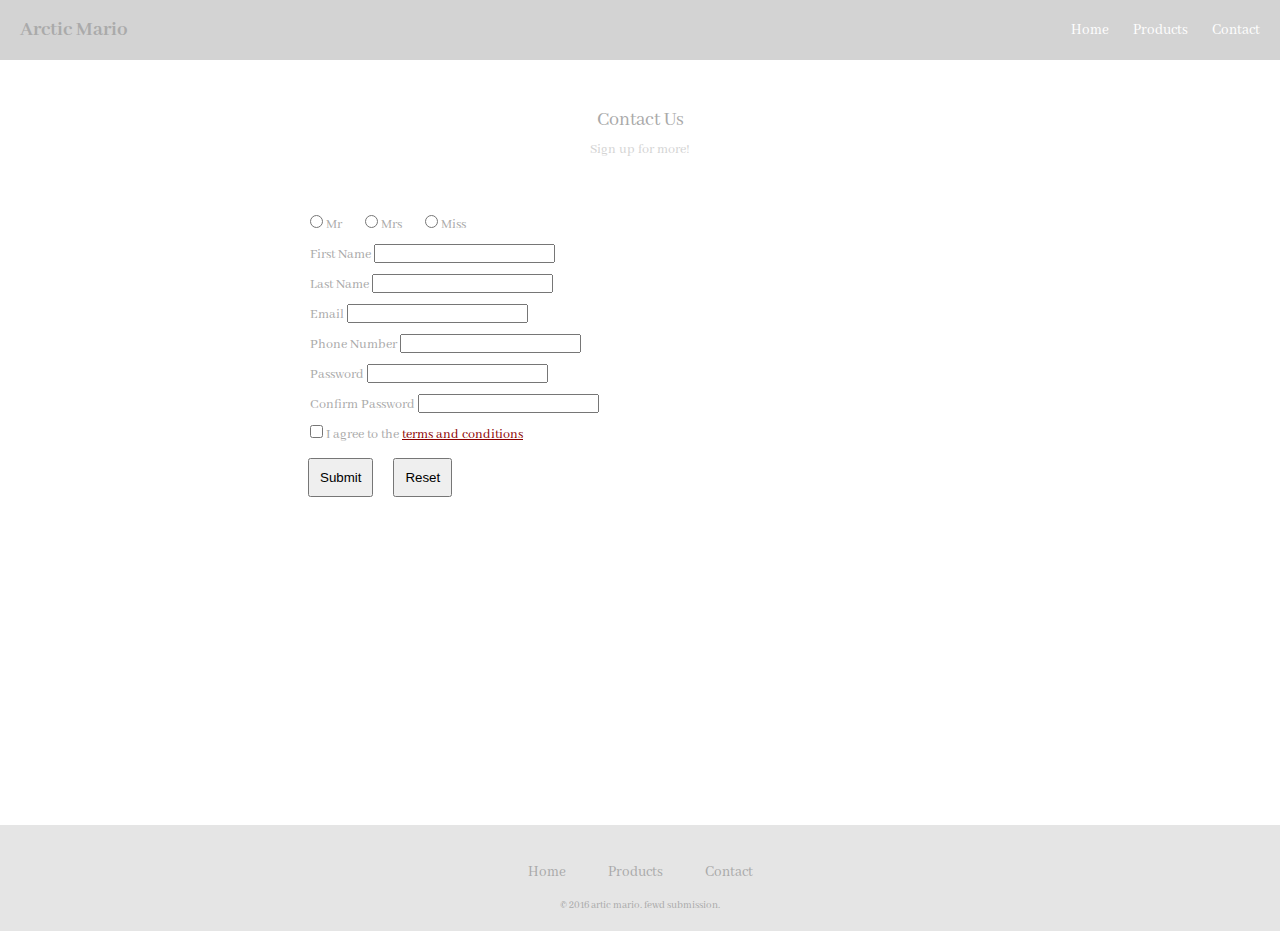
==== contact.html @ d3652e0a "Seng Hwee Final Project" ====
<!DOCTYPE html>
<html>
	<head>
    	<meta charset="utf-8">
    	<meta name="description" content="Your description goes here">
    	<meta name="keywords" content="one, two, three">

		<title>Code</title>

		<!-- external CSS link -->
		<!-- un-comment reset.css if you need it -->
		<link rel="stylesheet" href="css/reset.css">
		<link rel="stylesheet" href="css/style.css">
		<link href="https://fonts.googleapis.com/css?family=Abhaya+Libre:400,500,600,700,800" rel="stylesheet">

	</head>


<body>

<div class="container"><!--  main container -->


	<header>
  
	  <a class="logo" href="index.html">Arctic Mario</a>
	  
	  <input id="nav" type="checkbox">
	  <label for="nav"></label>
	  
	  <nav>
	    <ul>
	      <li><a href="index.html">Home</a></li>
	      <li><a href="Products.html">Products</a></li>
	      <li><a href="#">Contact</a></li>
	      <!-- <li><a href="#">Four</a></li> -->
	    </ul>
	  </nav> 
  
	</header>
		

		<!-- banner image -->

	<!-- 	<div class="banner">
			<img src="images/main.png">
		</div>

 -->
		<div id='para1'>

			<p class="para1head"> Contact Us</p>
			<p class="para1body"> Sign up for more! </p>
			</p>

		</div>

		<!-- Form-->

	<form id="form" action="http://form-echo.fewd.site:3000/">

	  <p>
	    <label><input type="radio" value="Mr" name="title" required> Mr </label>

	    <label><input type="radio" value="Mrs" name="title" > Mrs </label>

	    <label> <input type="radio" value="Miss" name="title"> Miss </label>

	  </p>

	  <p>
	    <label> First Name <input type="text" name="First Name" required> </label>
	  </p>

	  <p>
	    <label> Last Name <input type="text" name="Last Name"> </label>
	  </p>

	  <p>
	    <label> Email <input type="email" name="Email"> </label>
	  </p>

	  <p>
	    <label> Phone Number <input type="tel" name="Phone Number"> </label>
	  </p>

	  <p>
	    <label> Password <input id="pass" type="password" name> </label>
	  </p>

	  <p>
	    <label> Confirm Password <input id="confirmpass" type="password"> </label>
	  </p>

	 
	  <p>
	    <label><input type="checkbox" value="I agree" name="Agreement"> I agree to the <span> terms and conditions</span></label>
	  </p>

		  <!-- <input type="button" value="Sign Up" name="signup"> -->
		  <button type="submit"><strong>Submit </strong></button>
		  <button type="reset"> Reset </button>

	</form>






</div> <!-- container -->


	<script src="http://ajax.googleapis.com/ajax/libs/jquery/2.1.3/jquery.min.js"></script>
	<script type="text/javascript" src="js/project.js"></script>

</body>

	<footer>
		
		<ul class="directory">
			
			<li><a href="index.html">Home</a></li>
	      	<li><a href="products.html">Products</a></li>
	      	<li><a href="contact.html">Contact</a></li>
		</ul>

		<p> © 2016 artic mario. fewd submission. </p>
	</footer>



</html>
---- css/style.css ----
/*@import url('http://fonts.googleapis.com/css?family=Open+Sans:300');
*/

* {
  margin: 0;
  padding: 0;
  box-sizing: border-box;
}

/************* NAVIGATION **********/
header {
overflow: hidden;
background: lightgrey;
}

header a, header label {
display: block;
padding: 20px;
color: #fff;
text-decoration: none;
line-height: 20px;
font-family: 'Abhaya Libre', serif;
font-weight: 400;
font-size: 15px;

}

header a:hover, header label:hover { color: #aaa; }

header label {
float: right;
padding: 18px 20px;
cursor: pointer;
}

header label:after {
content: "\2261";
font-size: 1.8em;
}

.logo {
float: left;
font-weight: bold;
font-size: 1.5em;
}

nav {
float: right;
max-height: 0;
width: 100%;
-webkit-transition: max-height 0.3s; 
-moz-transition: max-height 0.3s;
-o-transition: max-height 0.3s;
transition: max-height 0.3s;
}

nav ul {
margin: 0;
padding: 0;
padding-bottom: 10px;
}

nav li {
display: block;
text-align: center;
}

nav a {
padding: 10px;
width: 100%;
}

#nav { display: none; }

#nav:checked ~ nav {
max-height: 200px; /* This can be anything bigger than your nav height. The transition duration works with this */
}

@media only screen and (min-width: 700px) {

header label { display: none; }

nav {
width: auto;
max-height: none;
}

nav ul {
padding: 0;
padding-right: 10px;
}

nav li {
display: inline-block;
text-align: left;
}

header nav a {
display: inline-block;
padding: 20px 10px;
width: auto;
}

}

/************* NAVIGATION END ************/


.container {
  background-color: white;
  height: 100%;
  min-height: 825px;

}

body {
  font: 14px/1 'Open Sans', sans-serif;
  color: #555;
  background: #e5e5e5;
}

.gallery {
  width: 1000px;
  margin: 0 auto;
  padding: 10px;
  /*background: #fff;*/
 /* box-shadow: 0 1px 2px rgba(0,0,0,.3);*/
}

.gallery > div {
  position: relative;
  float: left;
  padding: 10px;
}

.gallery > div > img {
  display: block;
  width: 290px;
  transition: .1s transform;
  transform: translateZ(0); /* hack */
}

.gallery > div:hover {
  z-index: 1;
}

.gallery > div:hover > img {
  transform: scale(1.2,1.2);
  transition: .3s transform;
}

.cf:before, .cf:after {
  display: table;
  content: "";
  line-height: 0;
}

.cf:after {
  clear: both;
}

.cf {
  text-align: center;
}

.main {
  width: 100%;
}



/*ROW 1*/

#row1 {
  text-align: center;
  margin: 50px 20px 20px 20px;
}

.mainimage {
  background: url('../images/main.jpg') no-repeat center top ;
  background-size: cover; 
  height: 400px;
  width: 100%;
  display: inline-block;
  background-position: 0% 50%;
}

.mainimage p {
   text-align: center;
  font-family: 'Abhaya Libre', serif;
  font-weight: 800;
  font-size: 40px;
  line-height: 20px;
  margin: 80px ;
  color: lightgrey;
}


#linebreak {
  margin: 100px 20px;
  border-bottom: 1px lightgrey solid;
}


/*TEXT PARA*/

#para1 {
  padding: 50px 400px;
  text-align: center;

}

.para1head {
  font-family: 'Abhaya Libre', serif;
  font-weight: 400;
  font-size: 20px;
  line-height: 20px;
  padding-bottom: 10px;
  color: darkgrey;
}

.para1body {
  font-family: 'Abhaya Libre', serif;
  font-weight: 400;
  font-size: 14px;
  line-height: 20px;
  color: lightgrey;
}





/*ROW 2*/

#row2{
  text-align: center;
   margin: 10px 20px 60px 20px;
}

.small1 {
  background: url('../images/product1a.jpg') no-repeat center top ;
  background-size: cover; 
  height: 200px;
  width: 400px;
  display: inline-block;
  margin: 5px;
}

.small2 {
  background: url('../images/product1b.jpg') no-repeat center top ;
  background-size: cover; 
  height: 200px;
  width: 400px;
  display: inline-block;
  margin: 5px;
}

/*ROW 3*/

#row3 {
  text-align: center;
  margin: 0 190px 20px 190px;
}


.bigproduct {
  background: url('../images/bigproduct.jpg') no-repeat center top ;
  background-size: cover; 
  height: 300px;
  width: 100%;
  background-position: 0% 80%;
}

.bigproduct p {
   text-align: center;
  font-family: 'Abhaya Libre', serif;
  font-weight: 400;
  font-size: 20px;
  line-height: 20px;
  padding-top: 130px;
  color: white;
}


/*ROW 4*/
#row4 {
  text-align: center;
  width: 100%;
  margin: 50px 0px 50px 0px;
}

.smallproduct3 {
  background: url('../images/product3.jpg') no-repeat center top ;
  background-size: cover; 
  height: 200px;
  width: 400px;
  display: inline-block;
  background-position: 0% 80%;
  margin: 5px;
}

.smallproduct4 {
  background: url('../images/product4.jpg') no-repeat center top ;
  background-size: cover; 
  height: 200px;
  width: 400px;
  display: inline-block;
  margin: 5px;
  
}


/*LINEUP IMAGES*/

.lineupbox {
  text-align: center;
  width: 100%;
  padding-bottom: 100px;
}

#lineup1 {
  background: url('../images/lineup1.jpg') no-repeat center top ;
  background-size: cover; 
  height: 150px;
  width: 150px;
  display: inline-block;
  margin: 5px;
}

#lineup2 {
  background: url('../images/lineup2.jpg') no-repeat center top ;
  background-size: cover; 
  height: 150px;
  width: 150px;
  display: inline-block;
  margin: 5px;
}

#lineup3 {
  background: url('../images/lineup3.jpg') no-repeat center top ;
  background-size: cover; 
  height: 150px;
  width: 150px;
  display: inline-block;
  margin: 5px;
}

#lineup4 {
  background: url('../images/lineup4.jpg') no-repeat center top ;
  background-size: cover; 
  height: 150px;
  width: 150px;
  display: inline-block;
  margin: 5px;
}

#lineup5 {
  background: url('../images/lineup5.jpg') no-repeat center top ;
  background-size: cover; 
  height: 150px;
  width: 150px;
  display: inline-block;
  margin: 5px;
}

#lineup6 {
  background: url('../images/lineup6.jpg') no-repeat center top ;
  background-size: cover; 
  height: 150px;
  width: 150px;
  display: inline-block;
  margin: 5px;
}

footer {
  color: darkgrey;
  float: left;
  font-family: "Abhaya Libre",serif;
  font-size: 11px;
  font-weight: 400;
  padding: 20px;
  text-align: center;
  width: 100%;

  
}

.directory li {
  display: inline-block;
  padding: 20px;

}

.directory li a{
  text-decoration: none;
  font-family: 'Abhaya Libre', serif;
  font-weight: 400;
  font-size: 15px;
  color: darkgrey;
}

.para2body {
  font-family: 'Abhaya Libre', serif;
  font-weight: 400;
  font-size: 14px;
  line-height: 20px;
  color: lightgrey;
  padding-bottom: 50px;
}


#form{
  text-align: left;
  padding-left: 300px;
  padding-bottom: 50px;
  display: inline-block;
  width: 50%;
}

label {
  font-family: 'Abhaya Libre', serif;
  font-weight: 400;
  font-size: 14px;
  line-height: 20px;
  color: darkgrey;
  line-height: 30px;
  padding: 10px;
}

button {
  padding:10px;
  margin: 8px;
}

span {
  text-decoration: underline;
  color:darkred;
}

h1 {
font-family: 'Abhaya Libre', serif;
font-weight: 400;
font-size: 15px;
}


/*******responsive************/

@media (max-width: 600px) {


#para1 {
  text-align: center;
  margin: 50px 20px 50px 20px;
}

#row3 {
  text-align: center;
  margin: 0 20px 20px 20px;
}


.gallery {
  width: 360px;
  margin: 0 auto;
  padding: 10px;
  /*background: #fff;*/
 /* box-shadow: 0 1px 2px rgba(0,0,0,.3);*/
}

#form{
  text-align: left;
  padding-left: 50px;
  padding-bottom: 50px;
  display: inline-block;
  width: 100%;
}



}
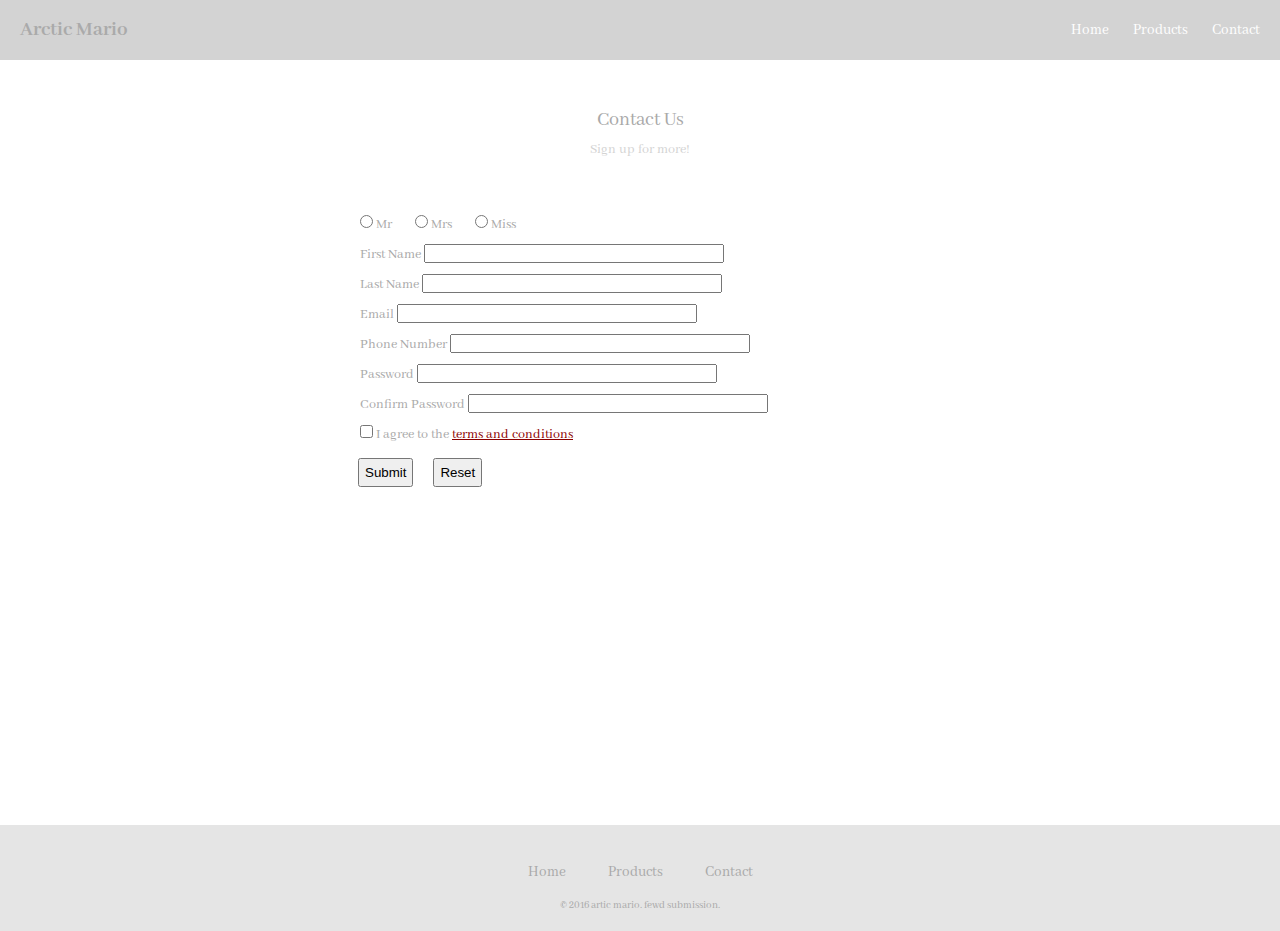
==== commit 8dc90168: "edit mobile" ====
--- a/contact.html
+++ b/contact.html
@@ -47,7 +47,7 @@
 		</div>
 
  -->
-		<div id='para1'>
+		<div id='para2'>
 
 			<p class="para1head"> Contact Us</p>
 			<p class="para1body"> Sign up for more! </p>
@@ -69,27 +69,27 @@
 	  </p>
 
 	  <p>
-	    <label> First Name <input type="text" name="First Name" required> </label>
+	    <label> First Name <input class="inputbars" type="text" name="First Name" required> </label>
 	  </p>
 
 	  <p>
-	    <label> Last Name <input type="text" name="Last Name"> </label>
+	    <label> Last Name <input class="inputbars" type="text" name="Last Name"> </label>
 	  </p>
 
 	  <p>
-	    <label> Email <input type="email" name="Email"> </label>
+	    <label> Email <input class="inputbars" type="email" name="Email"> </label>
 	  </p>
 
 	  <p>
-	    <label> Phone Number <input type="tel" name="Phone Number"> </label>
+	    <label> Phone Number <input class="inputbars" class="inputbars" type="tel" name="Phone Number"> </label>
 	  </p>
 
 	  <p>
-	    <label> Password <input id="pass" type="password" name> </label>
+	    <label> Password <input class="inputbars" id="pass" type="password" name> </label>
 	  </p>
 
 	  <p>
-	    <label> Confirm Password <input id="confirmpass" type="password"> </label>
+	    <label> Confirm Password <input class="inputbars" id="confirmpass" type="password"> </label>
 	  </p>
 
 	 
--- a/css/style.css
+++ b/css/style.css
@@ -205,6 +205,11 @@
 /*TEXT PARA*/
 
 #para1 {
+  padding: 0px 300px 50px 300px;
+  text-align: center;
+
+}
+#para2 {
   padding: 50px 400px;
   text-align: center;
 
@@ -412,11 +417,16 @@
 
 #form{
   text-align: left;
-  padding-left: 300px;
+  padding-left: 350px;
   padding-bottom: 50px;
   display: inline-block;
-  width: 50%;
-}
+  width: 100%;
+}
+
+.inputbars {
+  width: 300px
+}
+
 
 label {
   font-family: 'Abhaya Libre', serif;
@@ -429,7 +439,7 @@
 }
 
 button {
-  padding:10px;
+  padding:5px;
   margin: 8px;
 }
 
@@ -447,13 +457,21 @@
 
 /*******responsive************/
 
-@media (max-width: 600px) {
+@media (max-width: 950px) {
 
 
 #para1 {
   text-align: center;
   margin: 50px 20px 50px 20px;
-}
+  padding:0px 30px 0px 30px;
+}
+
+#para2 {
+  text-align: center;
+  margin: 50px 20px 50px 20px;
+  padding:0px 30px 0px 30px;
+}
+
 
 #row3 {
   text-align: center;
